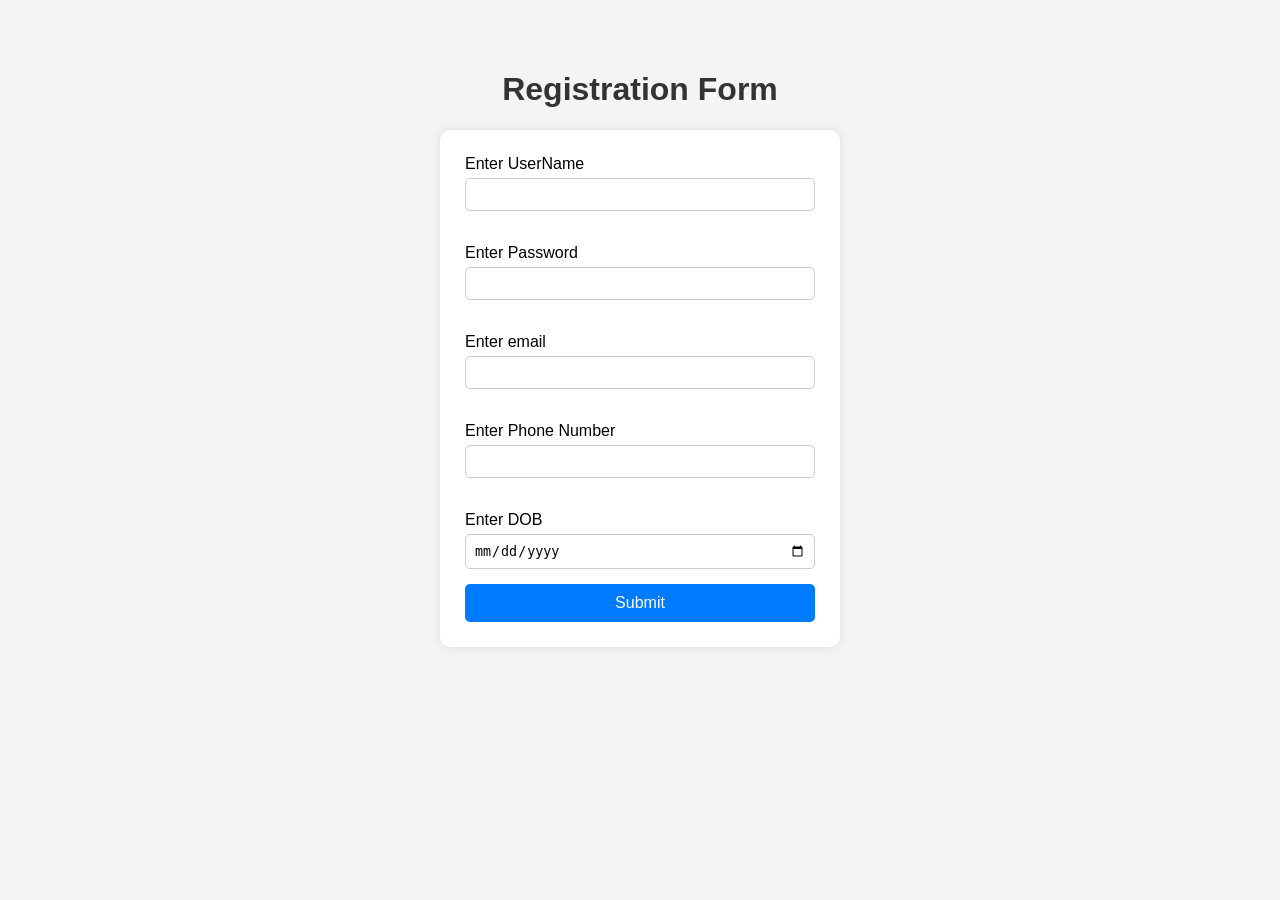
==== form/index.html @ 922ca214 "Colour Generator" ====
<!DOCTYPE html>
<html lang="en">
<head>
    <meta charset="UTF-8">
    <meta name="viewport" content="width=device-width, initial-scale=1.0">
    <title>Document</title>
    <link rel="stylesheet" href="style.css">
</head>
<body>
    <h1>Registration Form</h1>
    <form>
        Enter UserName<input type="text">
        <br></br>
        Enter Password<input type="password">
        <br></br>
        Enter email<input type="email">
        <br></br>
        Enter Phone Number<input type="phone number">
        <br></br>
        Enter DOB <input type="date">

        <button>Submit</button>

    </form>
</body>
</html>
---- form/style.css ----
body {
    font-family: Arial, sans-serif;
    background-color: #f4f4f4;
    display: flex;
    flex-direction: column;
    align-items: center;
    margin-top: 50px;
}

h1 {
    color: #333;
}

form {
    background-color: white;
    padding: 25px;
    border-radius: 10px;
    box-shadow: 0 0 10px rgba(0, 0, 0, 0.1);
    width: 350px;
}

form input {
    width: 100%;
    padding: 8px;
    margin-top: 5px;
    margin-bottom: 15px;
    border: 1px solid #ccc;
    border-radius: 5px;
    box-sizing: border-box;
}

button {
    width: 100%;
    padding: 10px;
    background-color: #007BFF;
    color: white;
    border: none;
    border-radius: 5px;
    cursor: pointer;
    font-size: 16px;
}

button:hover {
    background-color: #0056b3;
}
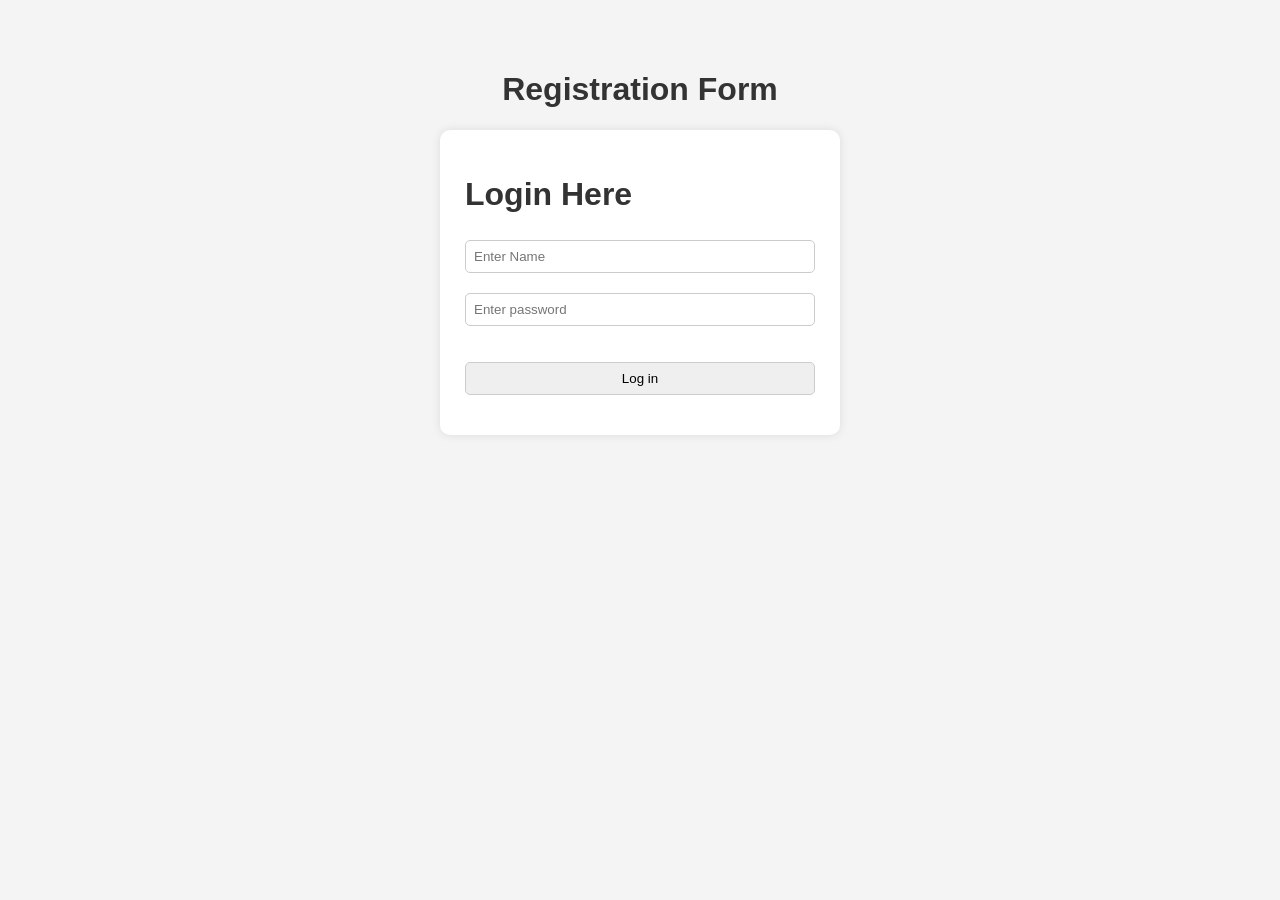
==== commit 6ce04aef: "Updated" ====
--- a/form/index.html
+++ b/form/index.html
@@ -8,19 +8,15 @@
 </head>
 <body>
     <h1>Registration Form</h1>
-    <form>
-        Enter UserName<input type="text">
-        <br></br>
-        Enter Password<input type="password">
-        <br></br>
-        Enter email<input type="email">
-        <br></br>
-        Enter Phone Number<input type="phone number">
-        <br></br>
-        Enter DOB <input type="date">
+    <form onsubmit="validateForm(event)">
+        <h1>Login Here</h1>
 
-        <button>Submit</button>
+        <input type="text" placeholder="Enter Name" name="username">
+        <input type="password" placeholder="Enter password" name="password">
+        <p id="error"></p>
+        <input type="submit" value="Log in">
 
     </form>
+    <script src="script.js"></script>
 </body>
 </html>
